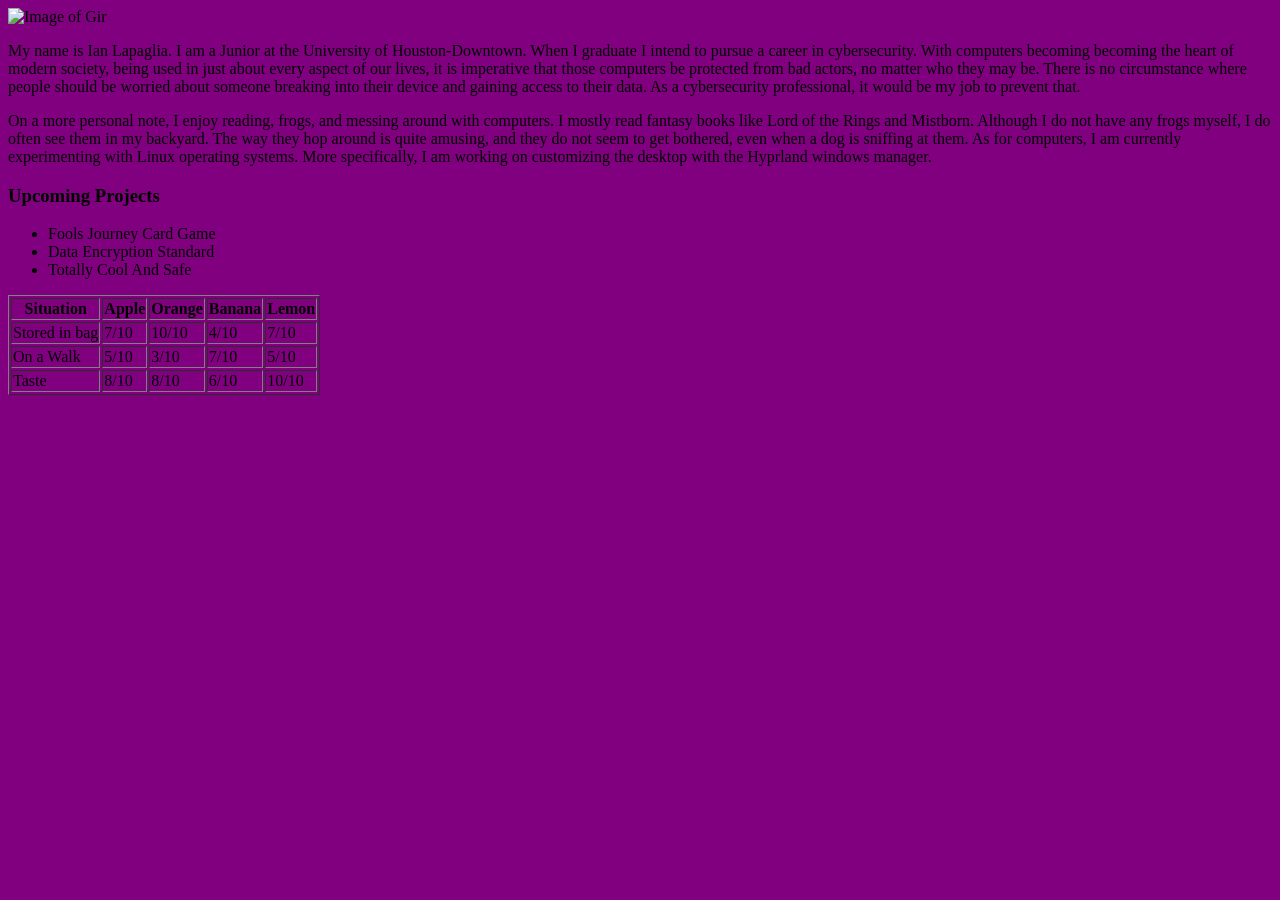
==== pages/Ian.html @ 3f5261e2 "Added Ian's personal page" ====
<!DOCTYPE html>
<html>

<body style="background-color: purple">
    <script>
        window.alert("You won't be able to unsee this");
    </script>

    <style>
        @keyframes colorChange{
            from    {background-color: green;}
            to      {background-color: purple}
        }

        .changeColor{
            animation-name: colorChange;
            animation-duration: 5s;
        }

    </style>

    <div class="changeColor">
        <img src="../images/gir.png" alt = "Image of Gir" width="500" height="500" >
    </div>

    <p>
        My name is Ian Lapaglia. I am a Junior at the University of Houston-Downtown.
        When I graduate I intend to pursue a career in cybersecurity.
        With computers becoming becoming the heart of modern society,
        being used in just about every aspect of our lives, 
        it is imperative that those computers be protected from bad actors, no matter who they may be.
        There is no circumstance where people should be worried about someone breaking into their device and gaining access to their data.
        As a cybersecurity professional, it would be my job to prevent that.
    </p>
    <p>
        On a more personal note, I enjoy reading, frogs, and messing around with computers. I mostly read fantasy books like Lord of the Rings and Mistborn. 
        Although I do not have any frogs myself, I do often see them in my backyard.
        The way they hop around is quite amusing, and they do not seem to get bothered, even when a dog is sniffing at them.
        As for computers, I am currently experimenting with Linux operating systems.
        More specifically, I am working on customizing the desktop with the Hyprland windows manager.
    </p>
    <h3>Upcoming Projects</h3>
        <ul>
            <li>Fools Journey Card Game</li>
            <li>Data Encryption Standard</li>
            <li>Totally Cool And Safe</li>
        </ul>

        <table border = "1">
            <tr>
                <th>Situation</th>
                <th>Apple</th>
                <th>Orange</th>
                <th>Banana</th>
                <th>Lemon</th>
            </tr>

            <tr>
                <td>Stored in bag</td>
                <td>7/10</td>
                <td>10/10</td>
                <td>4/10</td>
                <td>7/10</td>
            </tr>
            
            <tr>
                <td>On a Walk</td>
                <td>5/10</td>
                <td>3/10</td>
                <td>7/10</td>
                <td>5/10</td>
            </tr>

            <tr>
                <td>Taste</td>
                <td>8/10</td>
                <td>8/10</td>
                <td>6/10</td>
                <td>10/10</td>
            </tr>
        </table>
</body>

</html>
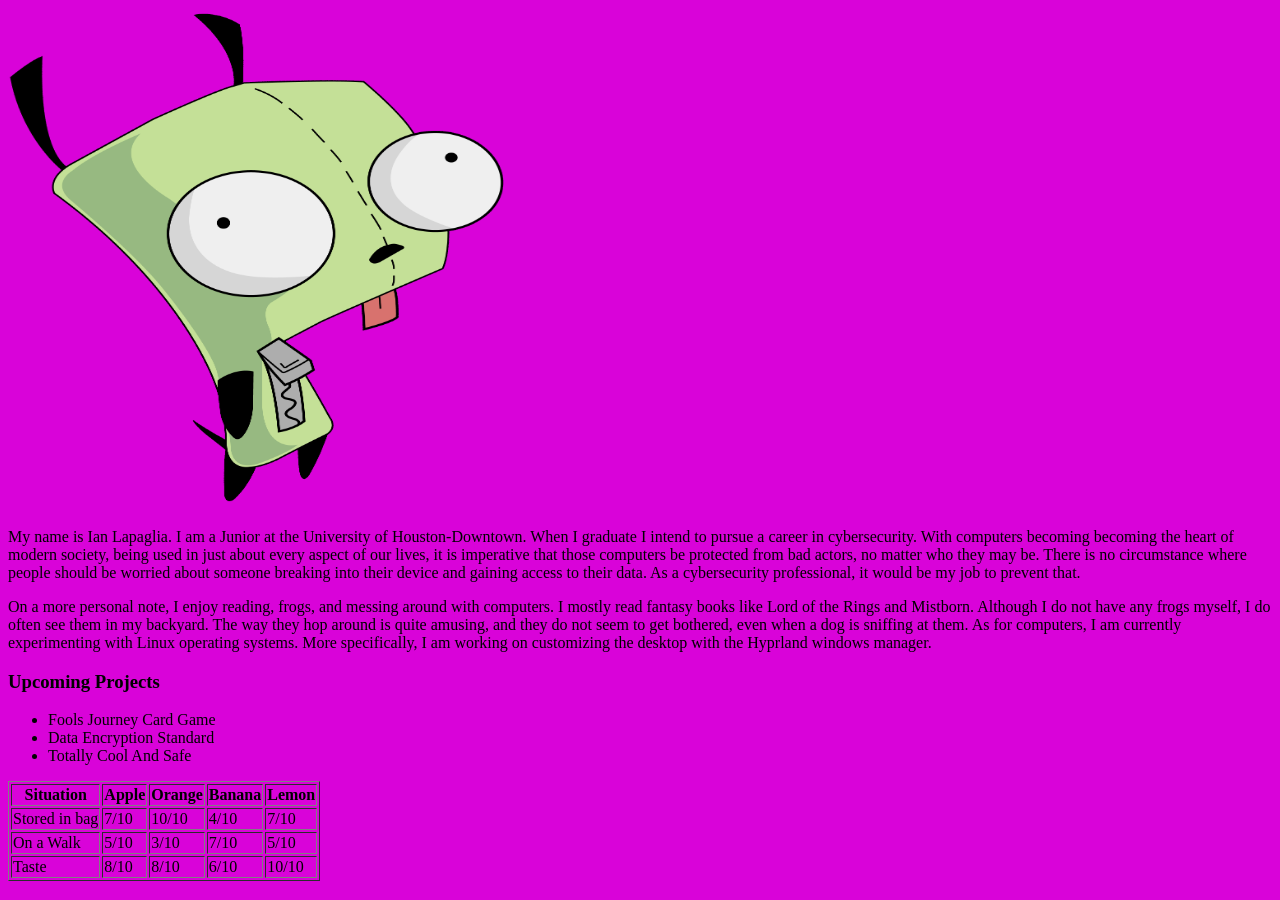
==== commit 0384aba1: "Lighter background" ====
--- a/pages/Ian.html
+++ b/pages/Ian.html
@@ -1,7 +1,7 @@
 <!DOCTYPE html>
 <html>
 
-<body style="background-color: purple">
+<body style="background-color: rgb(217, 3, 217)">
     <script>
         window.alert("You won't be able to unsee this");
     </script>
@@ -9,7 +9,7 @@
     <style>
         @keyframes colorChange{
             from    {background-color: green;}
-            to      {background-color: purple}
+            to      {background-color: rgb(217, 3, 217)}
         }
 
         .changeColor{
